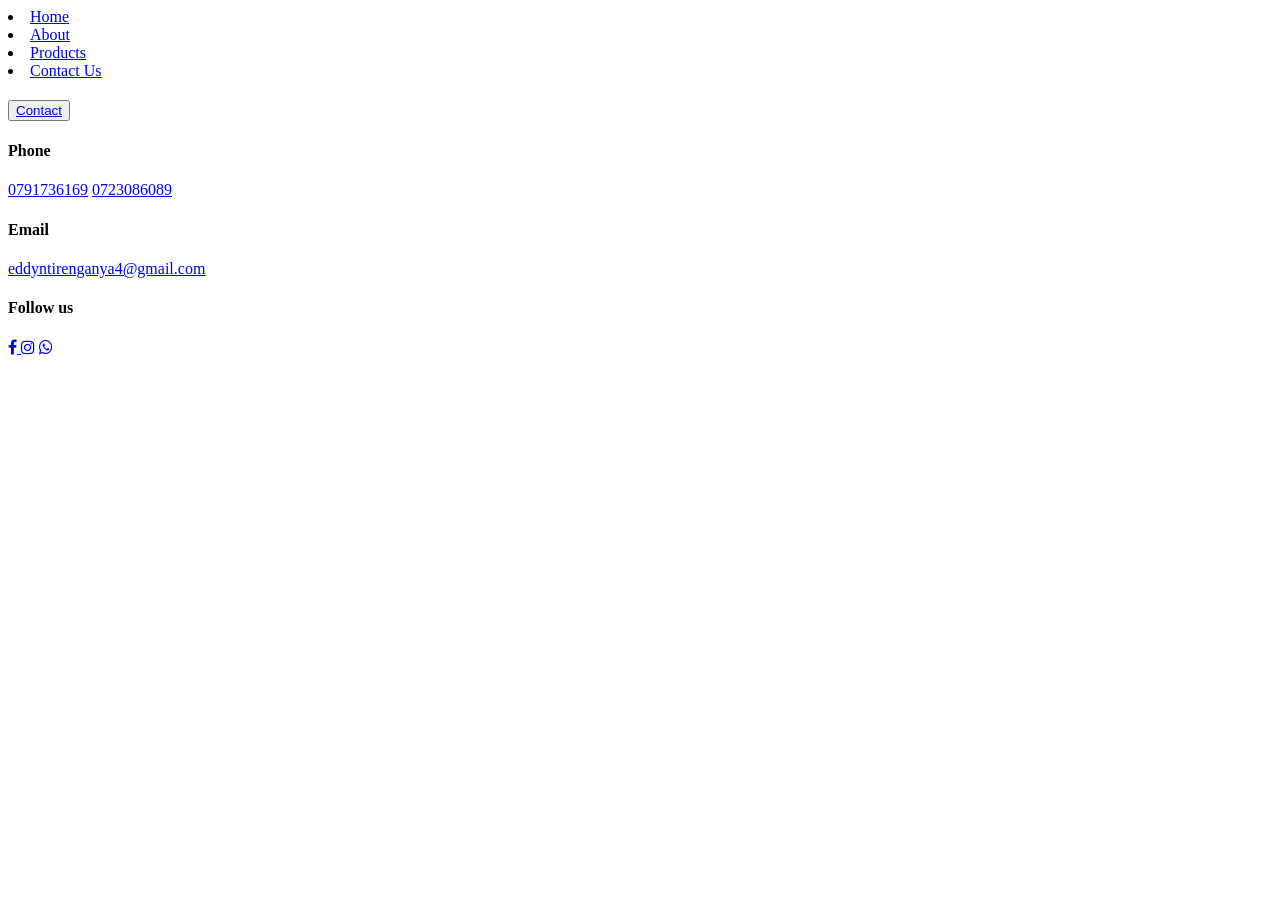
==== index.html @ c5eb250d "iii" ====
<!DOCTYPE html>
<html lang="en">
<head>
    <meta charset="UTF-8">
    <meta name="viewport" content="width=device-width, initial-scale=1.0">
    <title>E-comerce_business</title>
    <link rel="stylesheet" href="https://cdnjs.cloudflare.com/ajax/libs/font-awesome/4.7.0/css/font-awesome.min.css">
    <link rel="stylesheet" href="style.css">
</head>
<body>
    <header>
        <div>
            <nav class="navigation">
                <li><a href="#">Home</a></li>
                <li><a href="about.html">About</a></li>
                <li><a href="product.html">Products</a></li>
                <li><a href="contact-us.html">Contact Us</a></li>
            </nav>
        </div>
    </header>

    <main>
        <section>
            <div>
                <h2><strong></strong></h2>
                <p>
                    
                </p>
            </div>
            <div>
                <button><a href="#Contact-us">Contact</a></button>
            </div>
        </section>
    </main>

    <footer>
        <div class="footer">
            <div>
                <h4>Phone</h4>
                <a href="tel:+250791736169">0791736169</a>
                <a href="tel:+250723086089">0723086089</a>
            </div>
            <div>
                <h4>Email</h4>
                <a href="mailto:eddyntirenganya4@gmail.com">eddyntirenganya4@gmail.com</a>
            </div>
            <div>
                <h4>Follow us</h4>
                <div class="icons">
                    <a href="https://www.facebook.com/dijeddy.ntirenganya" class="icon1"> <i class="fa fa-facebook" ></i> </a>
                    <a href=" https://www.instagram.com/invites/contact/?utm_source=ig_contact_invite&utm_medium=copy_link&utm_content=10s9r6ng" class="icon2"><i class="fa fa-instagram" ></i></a>
                    <a href=" https://whatsapp.com/dl/"> <i class="fa fa-whatsapp"></i></a>
                </div>
            </div>
        </div>
    </footer>
    
</body>
</html>
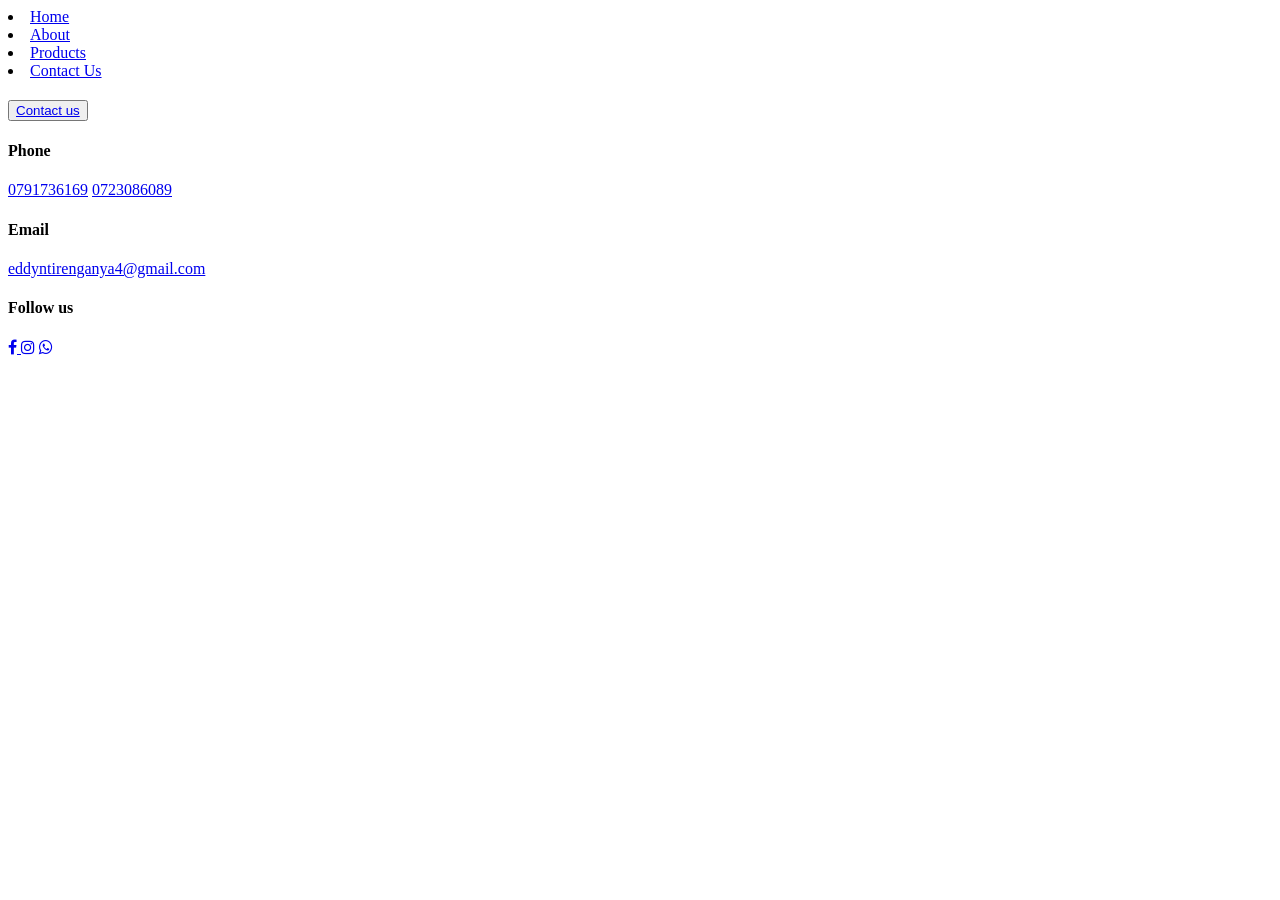
==== commit cd9baf8d: "diane changes on contact label to contact us label" ====
--- a/index.html
+++ b/index.html
@@ -28,7 +28,7 @@
                 </p>
             </div>
             <div>
-                <button><a href="#Contact-us">Contact</a></button>
+                <button><a href="#Contact-us">Contact us</a></button>
             </div>
         </section>
     </main>
